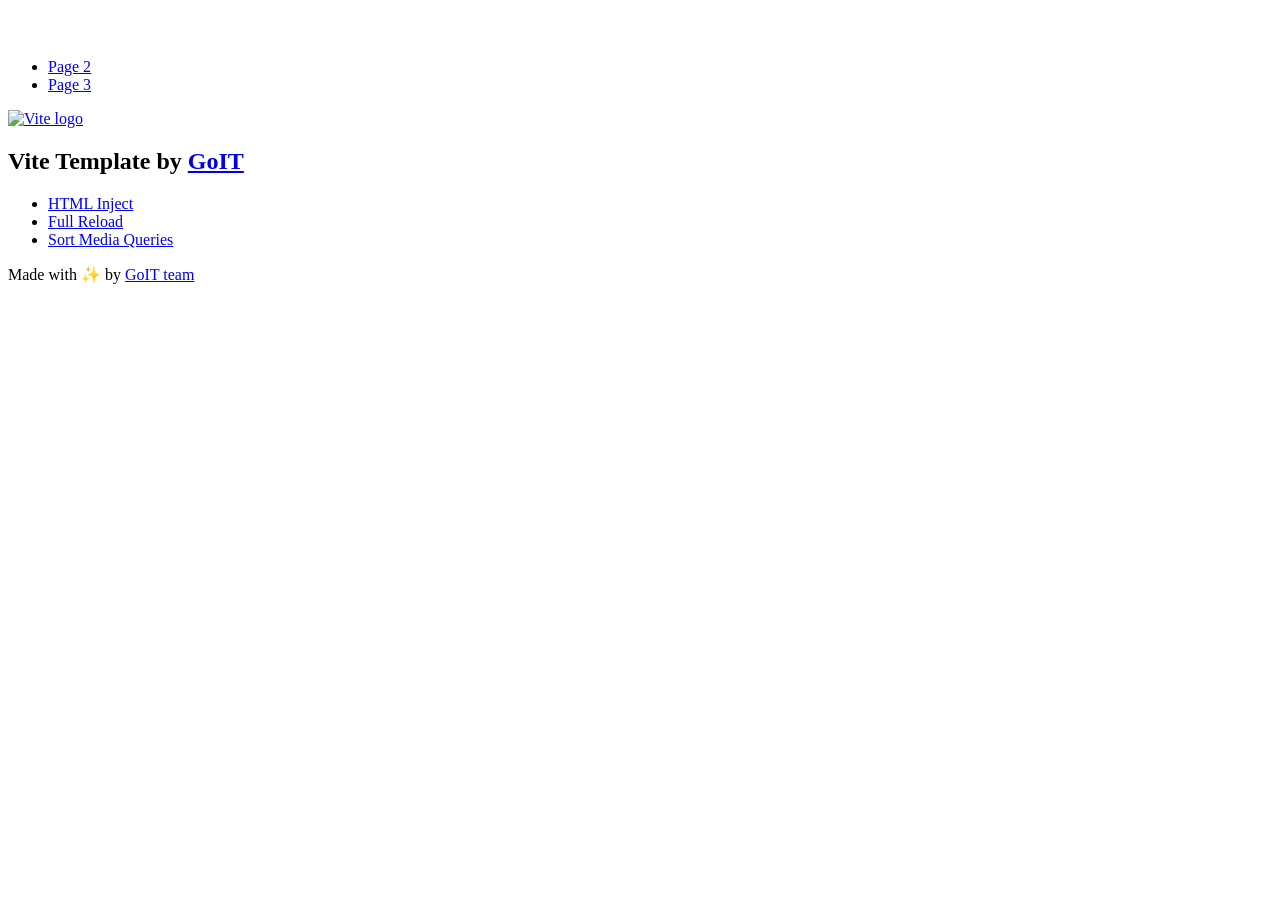
==== index.html @ 0be95f80 "Deploying to gh-pages from @ and05gt/goit-advancedjs-hw-04@b29a45a48d9415a14e94b99af4277ce27349bf6d " ====
<!DOCTYPE html>
<html lang="en">
  <head>
    <meta charset="UTF-8" />
    <link rel="icon" type="image/svg+xml" href="/goit-advancedjs-hw-04/favicon.svg" />
    <meta name="viewport" content="width=device-width, initial-scale=1.0" />
    <title>Vanilla App Template</title>
    <script type="module" crossorigin src="/goit-advancedjs-hw-04/index.js"></script>
    <link rel="stylesheet" crossorigin href="/goit-advancedjs-hw-04/assets/styles-DvPDDfy5.css">
  </head>
  <body>
    <header class="header">
  <div class="container">
    <nav class="nav">
      <a class="nav-logo" href="./index.html" aria-label="Site logo">
        <svg class="nav-logo-icon" width="100" height="30">
          <use href="/goit-advancedjs-hw-04/assets/sprite-E8vg0sBb.svg#logo"></use>
        </svg>
      </a>
      <ul class="nav-list">
        <li class="nav-item">
          <a class="nav-link {=$highlight-act}" href="./page-2.html">Page 2</a>
        </li>
        <li class="nav-item">
          <a class="nav-link {=$highlight-curr}" href="./page-3.html">Page 3</a>
        </li>
      </ul>
    </nav>
  </div>
</header>


    <main>
      <!-- Loads the specified .html file -->
      <section class="vite-promo">
  <div class="container">
    <div class="vite-promo-thumb">
      <a
        class="vite-promo-link"
        href="https://vitejs.dev/"
        target="_blank"
        rel="noopener noreferrer"
        aria-label="Link to Vite official website"
        title="Vite.js  build tool"
      >
        <!-- Path to images as from index.html file -->
        <img
          class="pic"
          src="/goit-advancedjs-hw-04/assets/vite-logo-9o_aqrTe.png"
          alt="Vite logo"
          width="640"
          height="640"
        />
      </a>
    </div>
    <h1 class="main-title">
      <span class="main-title-gradient">Vite</span>
      Template by
      <a
        class="main-title-link"
        href="https://github.com/goitacademy/vanilla-app-template"
        target="_blank"
        rel="noopener noreferrer"
      >
        GoIT
      </a>
    </h1>
  </div>
</section>

      <article class="badges">
  <div class="container">
    <ul class="badges-list">
      <li class="badges-item">
        <a
          class="badges-link"
          href="https://www.npmjs.com/package/vite-plugin-html-inject"
          target="_blank"
          rel="noopener noreferrer"
        >
          HTML Inject
        </a>
      </li>
      <li class="badges-item">
        <a
          class="badges-link"
          href="https://www.npmjs.com/package/vite-plugin-full-reload"
          target="_blank"
          rel="noopener noreferrer"
        >
          Full Reload
        </a>
      </li>
      <li class="badges-item">
        <a
          class="badges-link"
          href="https://www.npmjs.com/package/postcss-sort-media-queries"
          target="_blank"
          rel="noopener noreferrer"
        >
          Sort Media Queries
        </a>
      </li>
    </ul>
  </div>
</article>

    </main>

    <footer class="footer">
  <div class="container">
    <p class="footer-desc">
      Made with ✨ by
      <a
        class="footer-link"
        href="https://goit.global/ua/"
        target="_blank"
        rel="noopener noreferrer"
      >
        GoIT team
      </a>
    </p>
  </div>
</footer>


  </body>
</html>
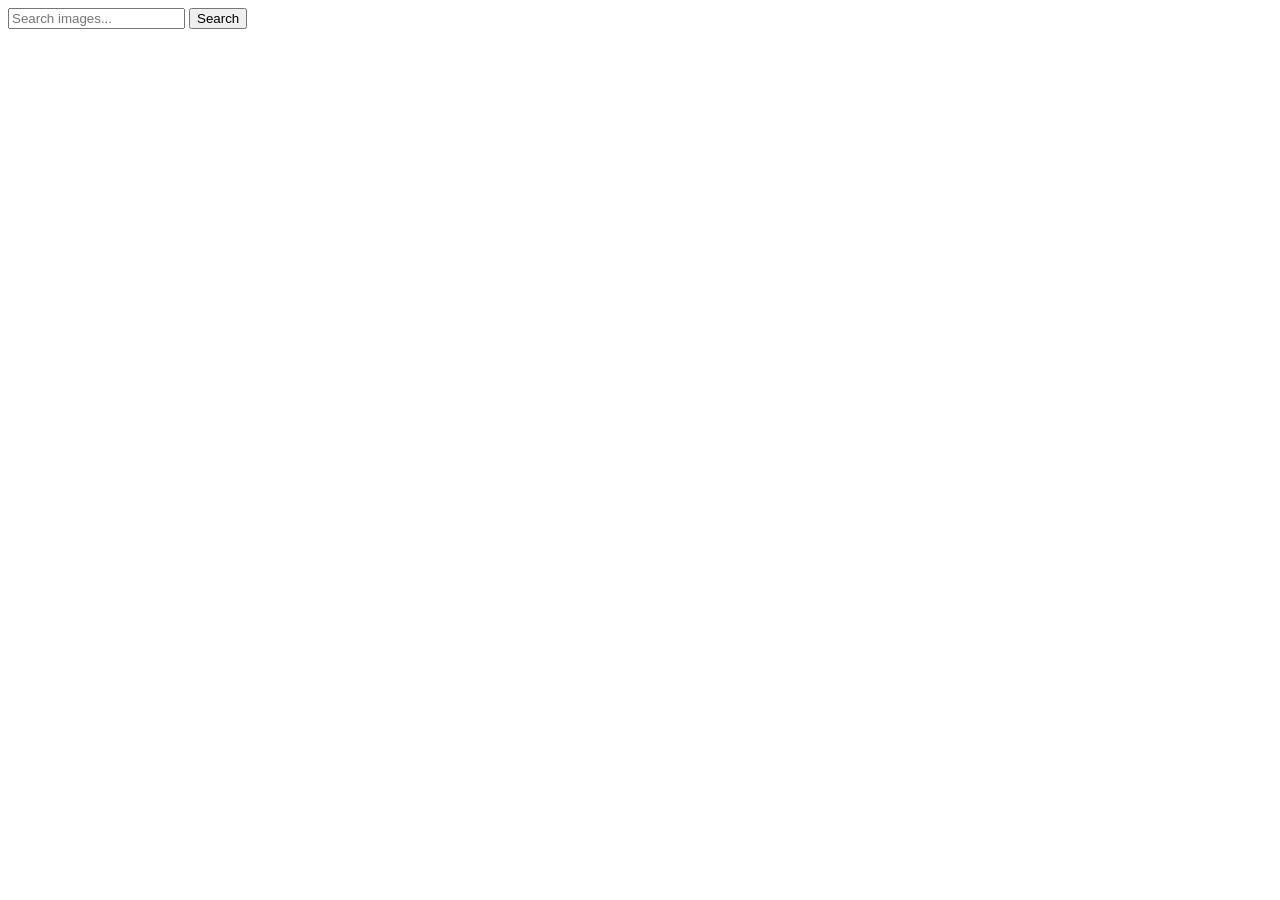
==== commit 1b92e958: "Deploying to gh-pages from @ and05gt/goit-advancedjs-hw-04@b6d57c6f489a3fb6eb00c91b4e55a68bac0c9a59 " ====
--- a/index.html
+++ b/index.html
@@ -1,128 +1,29 @@
 <!DOCTYPE html>
 <html lang="en">
-  <head>
-    <meta charset="UTF-8" />
-    <link rel="icon" type="image/svg+xml" href="/goit-advancedjs-hw-04/favicon.svg" />
-    <meta name="viewport" content="width=device-width, initial-scale=1.0" />
-    <title>Vanilla App Template</title>
-    <script type="module" crossorigin src="/goit-advancedjs-hw-04/index.js"></script>
-    <link rel="stylesheet" crossorigin href="/goit-advancedjs-hw-04/assets/styles-DvPDDfy5.css">
-  </head>
-  <body>
-    <header class="header">
-  <div class="container">
-    <nav class="nav">
-      <a class="nav-logo" href="./index.html" aria-label="Site logo">
-        <svg class="nav-logo-icon" width="100" height="30">
-          <use href="/goit-advancedjs-hw-04/assets/sprite-E8vg0sBb.svg#logo"></use>
-        </svg>
-      </a>
-      <ul class="nav-list">
-        <li class="nav-item">
-          <a class="nav-link {=$highlight-act}" href="./page-2.html">Page 2</a>
-        </li>
-        <li class="nav-item">
-          <a class="nav-link {=$highlight-curr}" href="./page-3.html">Page 3</a>
-        </li>
-      </ul>
-    </nav>
-  </div>
-</header>
 
+<head>
+  <meta charset="UTF-8" />
+  <link rel="icon" type="image/svg+xml" href="/goit-advancedjs-hw-04/favicon.svg" />
+  <meta name="viewport" content="width=device-width, initial-scale=1.0" />
+  <title>Advanced JS HW 03</title>
+  <script type="module" crossorigin src="/goit-advancedjs-hw-04/index.js"></script>
+  <link rel="modulepreload" crossorigin href="/goit-advancedjs-hw-04/assets/vendor-GgwdjDaY.js">
+  <link rel="stylesheet" crossorigin href="/goit-advancedjs-hw-04/assets/vendor-DumFYO8Z.css">
+  <link rel="stylesheet" crossorigin href="/goit-advancedjs-hw-04/assets/index-CoLSWTRO.css">
+</head>
 
-    <main>
-      <!-- Loads the specified .html file -->
-      <section class="vite-promo">
-  <div class="container">
-    <div class="vite-promo-thumb">
-      <a
-        class="vite-promo-link"
-        href="https://vitejs.dev/"
-        target="_blank"
-        rel="noopener noreferrer"
-        aria-label="Link to Vite official website"
-        title="Vite.js  build tool"
-      >
-        <!-- Path to images as from index.html file -->
-        <img
-          class="pic"
-          src="/goit-advancedjs-hw-04/assets/vite-logo-9o_aqrTe.png"
-          alt="Vite logo"
-          width="640"
-          height="640"
-        />
-      </a>
-    </div>
-    <h1 class="main-title">
-      <span class="main-title-gradient">Vite</span>
-      Template by
-      <a
-        class="main-title-link"
-        href="https://github.com/goitacademy/vanilla-app-template"
-        target="_blank"
-        rel="noopener noreferrer"
-      >
-        GoIT
-      </a>
-    </h1>
-  </div>
-</section>
+<body>
+  <form class="form">
+    <label>
+      <input type="text" name="search-text" placeholder="Search images..." required>
+    </label>
+    <button type="submit">Search</button>
+  </form>
 
-      <article class="badges">
-  <div class="container">
-    <ul class="badges-list">
-      <li class="badges-item">
-        <a
-          class="badges-link"
-          href="https://www.npmjs.com/package/vite-plugin-html-inject"
-          target="_blank"
-          rel="noopener noreferrer"
-        >
-          HTML Inject
-        </a>
-      </li>
-      <li class="badges-item">
-        <a
-          class="badges-link"
-          href="https://www.npmjs.com/package/vite-plugin-full-reload"
-          target="_blank"
-          rel="noopener noreferrer"
-        >
-          Full Reload
-        </a>
-      </li>
-      <li class="badges-item">
-        <a
-          class="badges-link"
-          href="https://www.npmjs.com/package/postcss-sort-media-queries"
-          target="_blank"
-          rel="noopener noreferrer"
-        >
-          Sort Media Queries
-        </a>
-      </li>
-    </ul>
-  </div>
-</article>
+  <span class="loader"></span>
 
-    </main>
+  <ul class="gallery"></ul>
 
-    <footer class="footer">
-  <div class="container">
-    <p class="footer-desc">
-      Made with ✨ by
-      <a
-        class="footer-link"
-        href="https://goit.global/ua/"
-        target="_blank"
-        rel="noopener noreferrer"
-      >
-        GoIT team
-      </a>
-    </p>
-  </div>
-</footer>
+</body>
 
-
-  </body>
-</html>
+</html>
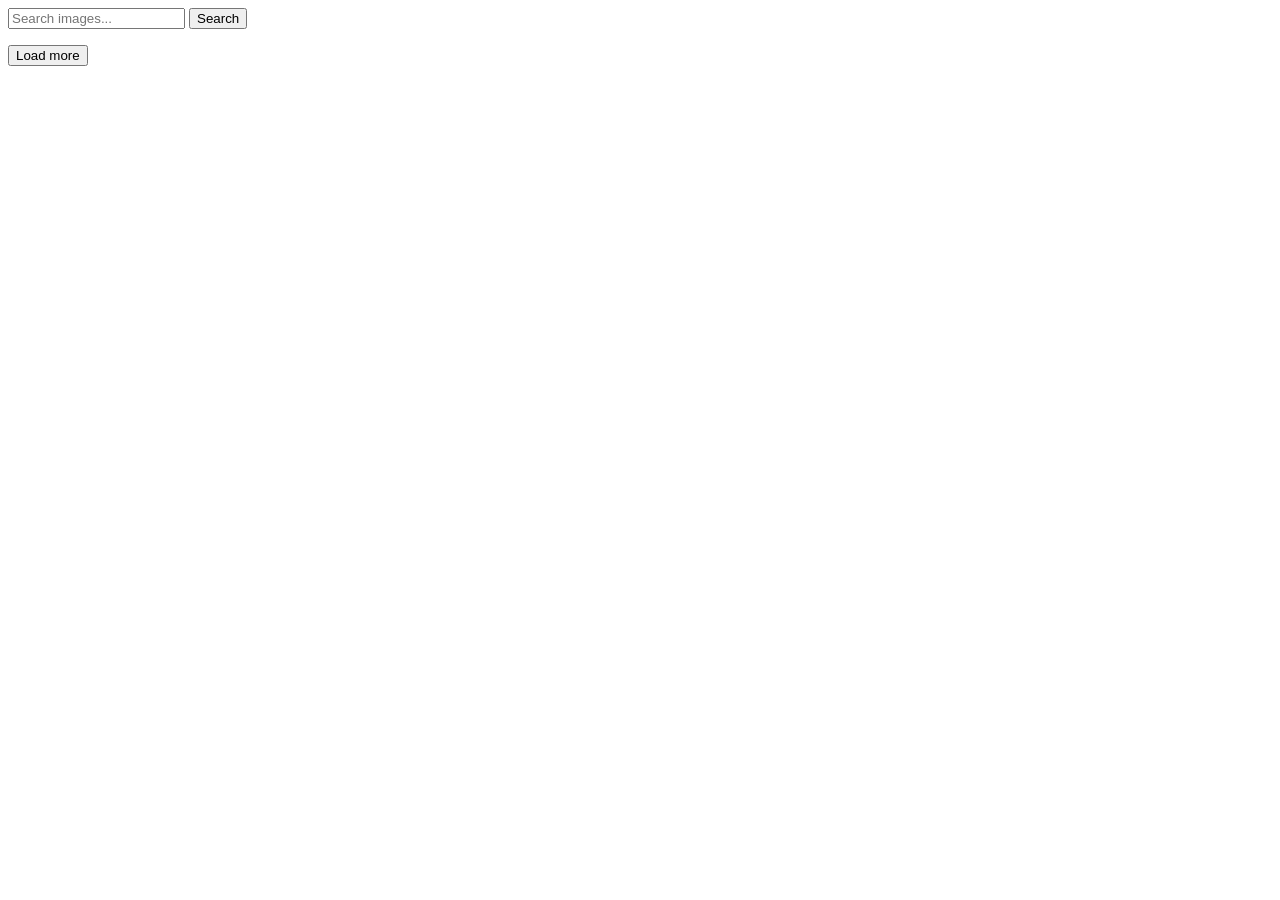
==== commit 0c0dc597: "Deploying to gh-pages from @ and05gt/goit-advancedjs-hw-04@88c14024e25f9d5d0f8e55feb215c3a822442127 " ====
--- a/index.html
+++ b/index.html
@@ -7,9 +7,9 @@
   <meta name="viewport" content="width=device-width, initial-scale=1.0" />
   <title>Advanced JS HW 03</title>
   <script type="module" crossorigin src="/goit-advancedjs-hw-04/index.js"></script>
-  <link rel="modulepreload" crossorigin href="/goit-advancedjs-hw-04/assets/vendor-GgwdjDaY.js">
+  <link rel="modulepreload" crossorigin href="/goit-advancedjs-hw-04/assets/vendor-DcHCnVjq.js">
   <link rel="stylesheet" crossorigin href="/goit-advancedjs-hw-04/assets/vendor-DumFYO8Z.css">
-  <link rel="stylesheet" crossorigin href="/goit-advancedjs-hw-04/assets/index-CoLSWTRO.css">
+  <link rel="stylesheet" crossorigin href="/goit-advancedjs-hw-04/assets/index-loQnCY_g.css">
 </head>
 
 <body>
@@ -20,9 +20,11 @@
     <button type="submit">Search</button>
   </form>
 
+  <ul class="gallery"></ul>
+
+  <button class="load-more-btn hidden" type="submit">Load more</button>
+
   <span class="loader"></span>
-
-  <ul class="gallery"></ul>
 
 </body>
 
